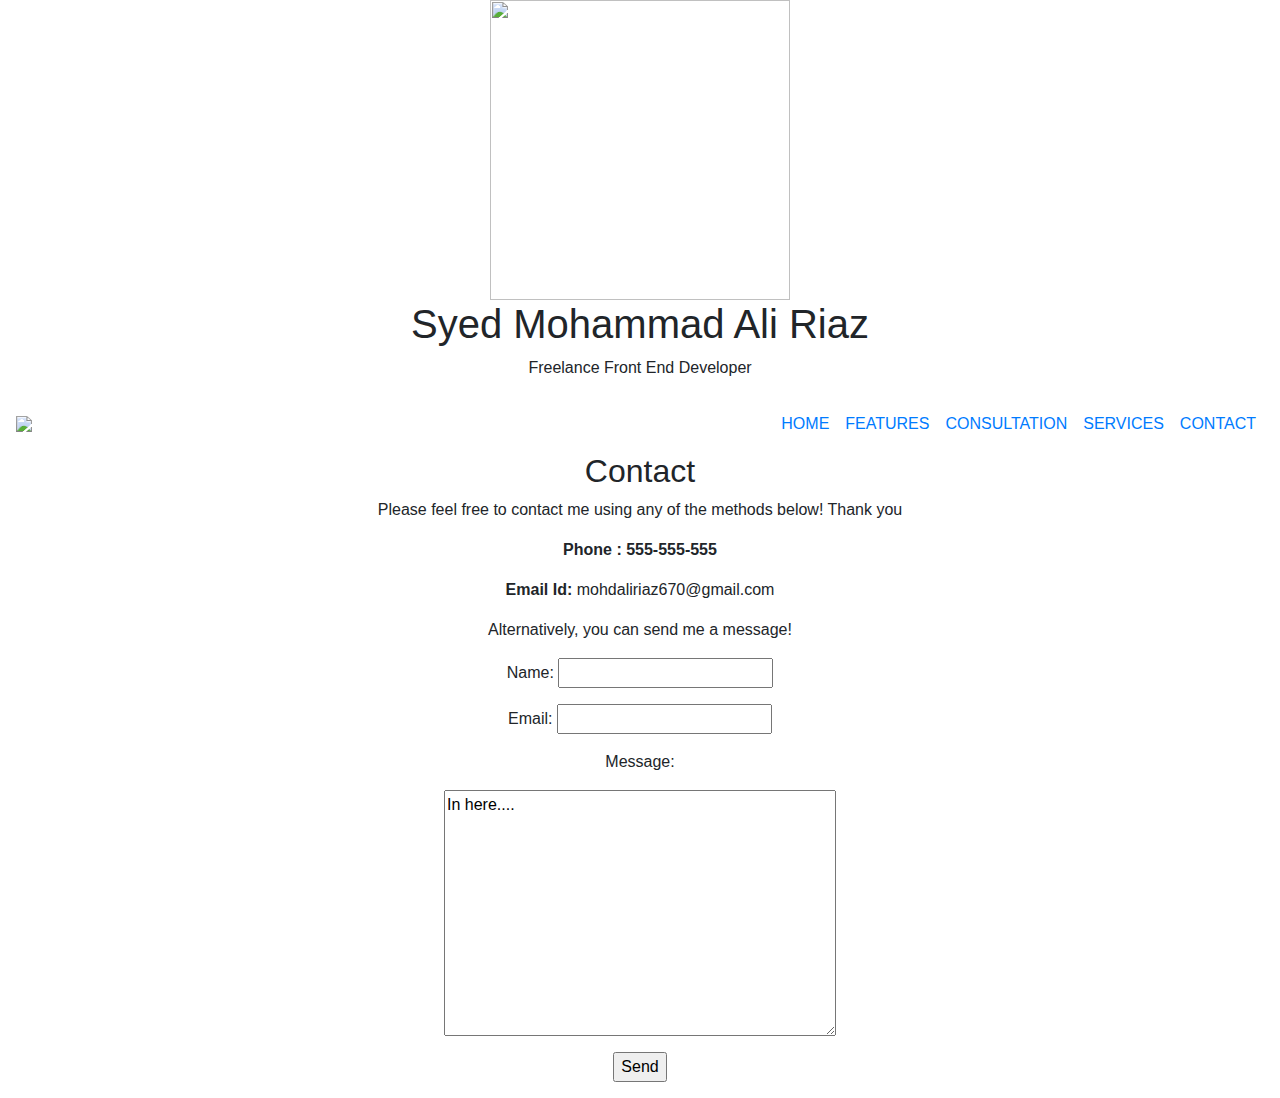
==== fifth.html @ a77eafcf "Initial commit" ====
<html>
<head>
<title>Resume Website Template</title>
<link rel="stylesheet" href="style.css">
<link rel="stylesheet"
href="https://stackpath.bootstrapcdn.com/bootstrap/4.1.3/css/bootstrap.min.css">




<link rel="stylesheet" href="https://stackpath.bootstrapcdn.com/font-awesome/4.7.0/css/font-awesome.min.css">

</head>
   <body>
   
   <!--Header section--->
   <section id="header">
   <div class="container text-center">
   <div class="user-box">
   <img src="12440599_1016349765090623_5260709049658291154_o.jpg" width="300" height="300" >
   <h1> Syed Mohammad Ali Riaz</h1>
   <p> Freelance Front End Developer</p>
   </div>
   </div>
   
   <div class="scroll-btn">
   <div class="scroll-bar"><a href="#about"><span>  </span></div>
   
   </div>
   
   </section>
   <!---User Info Section--->
   
   <section id="user-info">
   
   <div class="nav bar"></div>
   <nav class="navbar navbar-expand-lg ">
  <a class="navbar-brand" href="#"><img src="jpg_44.jpg"></a>
  <button class="navbar-toggler" type="button" data-toggle="collapse" data-target="#navbarNav" aria-controls="navbarNav" aria-expanded="false" aria-label="Toggle navigation">

<i class="fa fa-bars"></i>

  </button>


<div class="collapse navbar-collapse" id="navbarNav">
    <ul class="navbar-nav ml-auto">
      <li class="nav-item active">
        <a class="nav-link" href="index.html">HOME </a>
      </li>
      <li class="nav-item">
        <a class="nav-link" href="second.html">FEATURES</a>
      </li>
      <li class="nav-item">
        <a class="nav-link" href="third.html">CONSULTATION</a>
      </li>
      <li class="nav-item">
        <a class="nav-link" href="fourth.html" >SERVICES</a>
		</li>
		<li class="nav-item">
        <a class="nav-link" href="fifth.html">CONTACT</a>
      </li>
    </ul>
  </div>
</nav>
   </div>
   
   
      <center> <h2>Contact</h2></center>
	  
	  <center>
	  <p>Please feel free to contact me using any of the methods below! Thank you</p>
	  
	  <p><b>Phone : 555-555-555</b></p>
	  <p><b>Email Id:</b> mohdaliriaz670@gmail.com </p>
	  
	  <p>Alternatively, you can send me a message!</p>
	  
	  <form method="POST" action="process.php">
	  
	  Name: <input type="text" name="users_name"/>
	  <p></p>
	   Email: <input type="text" name="email"/>
	  <p></p>
	  Message:
	  <p></p>
	  <textarea rows="10" cols="40" name="body">In here....</textarea>
	  
	  <p></p>
	  <input type="submit" value="Send" name="submit"/>
	  
	  </form>
	  
	  </center>
   
   
   </body>
   
   </html>
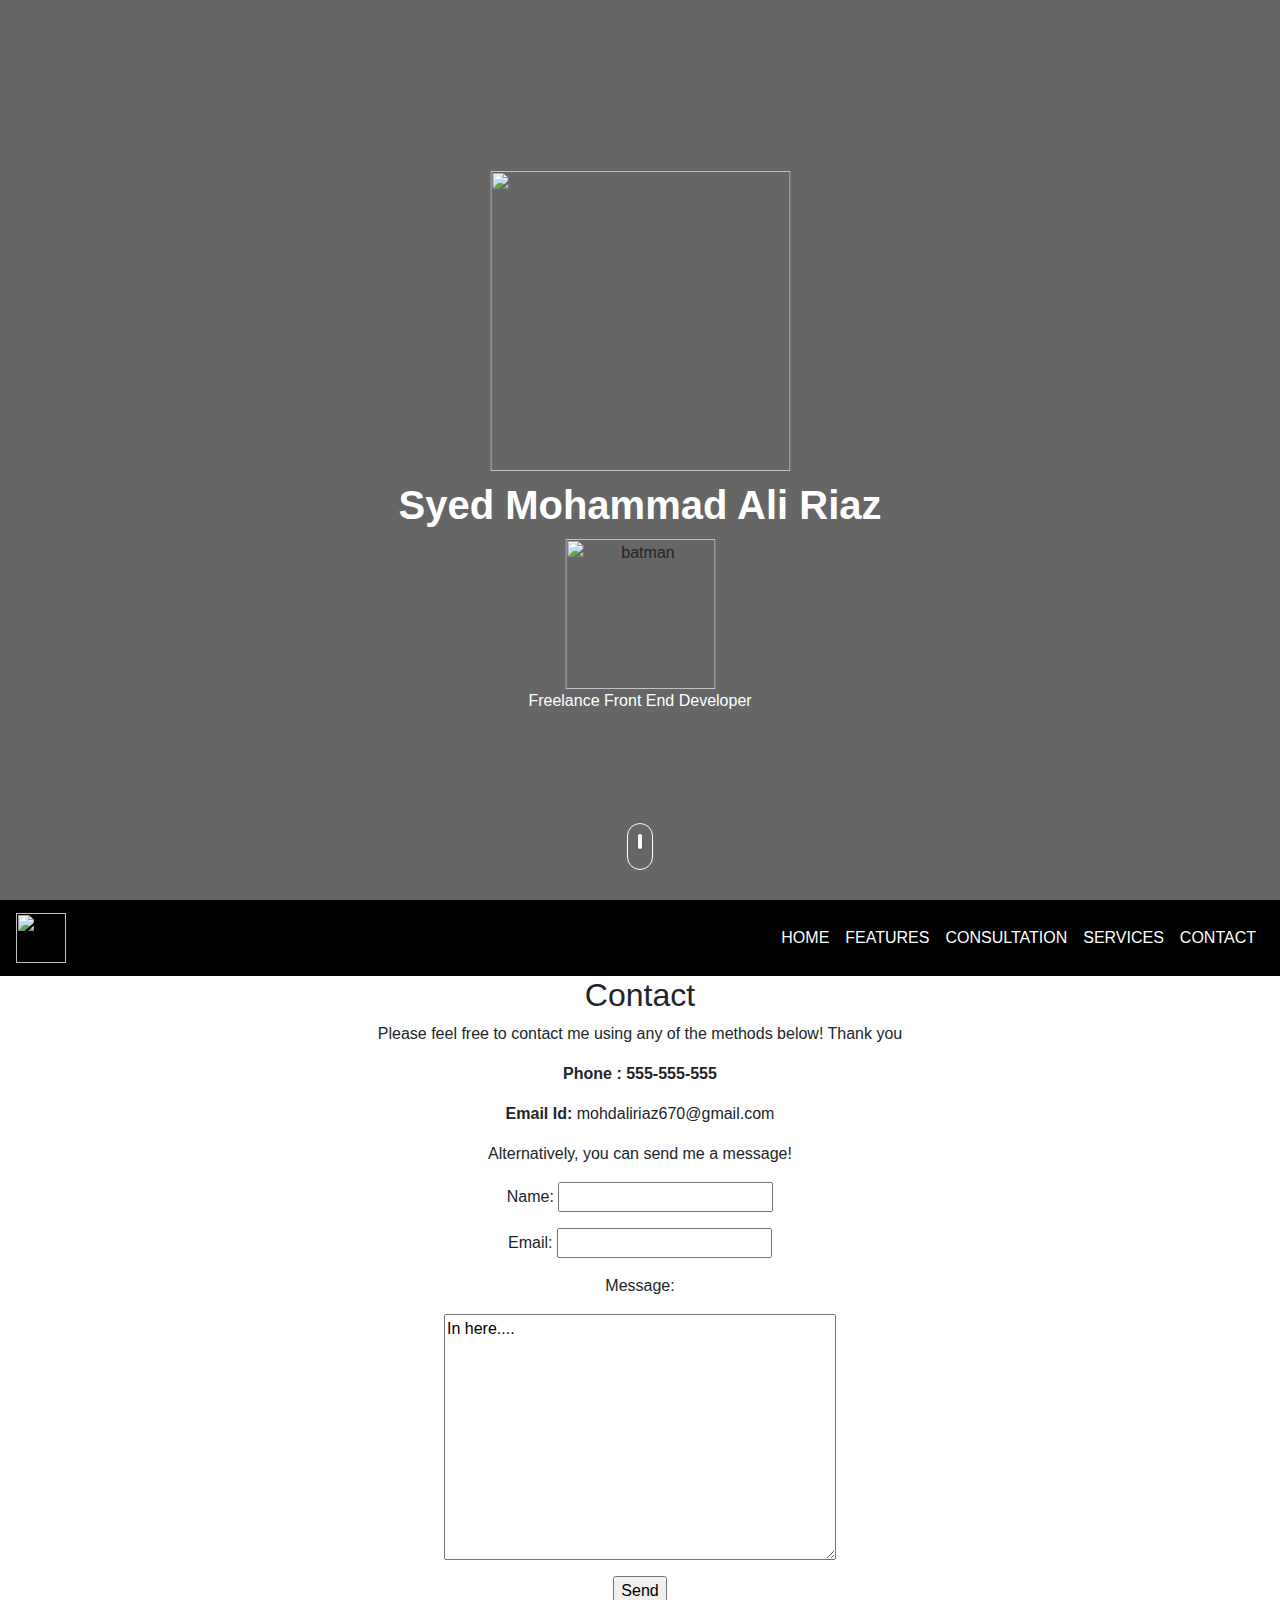
==== commit 63076f1b: "Add files via upload" ====
--- a/fifth.html
+++ b/fifth.html
@@ -1,99 +1,107 @@
-<html>
-<head>
-<title>Resume Website Template</title>
-<link rel="stylesheet" href="style.css">
-<link rel="stylesheet"
-href="https://stackpath.bootstrapcdn.com/bootstrap/4.1.3/css/bootstrap.min.css">
-
-
-
-
-<link rel="stylesheet" href="https://stackpath.bootstrapcdn.com/font-awesome/4.7.0/css/font-awesome.min.css">
-
-</head>
-   <body>
-   
-   <!--Header section--->
-   <section id="header">
-   <div class="container text-center">
-   <div class="user-box">
-   <img src="12440599_1016349765090623_5260709049658291154_o.jpg" width="300" height="300" >
-   <h1> Syed Mohammad Ali Riaz</h1>
-   <p> Freelance Front End Developer</p>
-   </div>
-   </div>
-   
-   <div class="scroll-btn">
-   <div class="scroll-bar"><a href="#about"><span>  </span></div>
-   
-   </div>
-   
-   </section>
-   <!---User Info Section--->
-   
-   <section id="user-info">
-   
-   <div class="nav bar"></div>
-   <nav class="navbar navbar-expand-lg ">
-  <a class="navbar-brand" href="#"><img src="jpg_44.jpg"></a>
-  <button class="navbar-toggler" type="button" data-toggle="collapse" data-target="#navbarNav" aria-controls="navbarNav" aria-expanded="false" aria-label="Toggle navigation">
-
-<i class="fa fa-bars"></i>
-
-  </button>
-
-
-<div class="collapse navbar-collapse" id="navbarNav">
-    <ul class="navbar-nav ml-auto">
-      <li class="nav-item active">
-        <a class="nav-link" href="index.html">HOME </a>
-      </li>
-      <li class="nav-item">
-        <a class="nav-link" href="second.html">FEATURES</a>
-      </li>
-      <li class="nav-item">
-        <a class="nav-link" href="third.html">CONSULTATION</a>
-      </li>
-      <li class="nav-item">
-        <a class="nav-link" href="fourth.html" >SERVICES</a>
-		</li>
-		<li class="nav-item">
-        <a class="nav-link" href="fifth.html">CONTACT</a>
-      </li>
-    </ul>
-  </div>
-</nav>
-   </div>
-   
-   
-      <center> <h2>Contact</h2></center>
-	  
-	  <center>
-	  <p>Please feel free to contact me using any of the methods below! Thank you</p>
-	  
-	  <p><b>Phone : 555-555-555</b></p>
-	  <p><b>Email Id:</b> mohdaliriaz670@gmail.com </p>
-	  
-	  <p>Alternatively, you can send me a message!</p>
-	  
-	  <form method="POST" action="process.php">
-	  
-	  Name: <input type="text" name="users_name"/>
-	  <p></p>
-	   Email: <input type="text" name="email"/>
-	  <p></p>
-	  Message:
-	  <p></p>
-	  <textarea rows="10" cols="40" name="body">In here....</textarea>
-	  
-	  <p></p>
-	  <input type="submit" value="Send" name="submit"/>
-	  
-	  </form>
-	  
-	  </center>
-   
-   
-   </body>
-   
+<html>
+<head>
+<title>Resume Website Template</title>
+<link rel="stylesheet" href="style.css">
+<link rel="stylesheet"
+href="https://stackpath.bootstrapcdn.com/bootstrap/4.1.3/css/bootstrap.min.css">
+
+
+
+
+<link rel="stylesheet" href="https://stackpath.bootstrapcdn.com/font-awesome/4.7.0/css/font-awesome.min.css">
+
+</head>
+   <body>
+   
+   <!--Header section--->
+   <section id="header">
+   <div class="container text-center">
+   <div class="user-box">
+   <img src="12440599_1016349765090623_5260709049658291154_o.jpg" width="300" height="300" >
+   <h1 class="text effects"> Syed Mohammad Ali Riaz</h1>
+   <div class="batman_contact">
+      <img src="batman_run.gif" width="150" height="150" alt="batman">
+   </div>
+   
+   
+   
+   
+   
+   <p> Freelance Front End Developer</p>
+   </div>
+   </div>
+   
+   <div class="scroll-btn">
+   <div class="scroll-bar"><a href="#about"><span>  </span></div>
+   
+   </div>
+   
+   </section>
+   <!---User Info Section--->
+   
+   <section id="user-info">
+   
+   <div class="nav bar"></div>
+   <nav class="navbar navbar-expand-lg ">
+  <a class="navbar-brand" href="#"><img src="jpg_44.jpg"></a>
+  <button class="navbar-toggler" type="button" data-toggle="collapse" data-target="#navbarNav" aria-controls="navbarNav" aria-expanded="false" aria-label="Toggle navigation">
+
+<i class="fa fa-bars"></i>
+
+  </button>
+
+
+<div class="collapse navbar-collapse" id="navbarNav">
+    <ul class="navbar-nav ml-auto">
+      <li class="nav-item active">
+        <a class="nav-link" href="index.html">HOME </a>
+      </li>
+      <li class="nav-item">
+        <a class="nav-link" href="second.html">FEATURES</a>
+      </li>
+      <li class="nav-item">
+        <a class="nav-link" href="third.html">CONSULTATION</a>
+      </li>
+      <li class="nav-item">
+        <a class="nav-link" href="fourth.html" >SERVICES</a>
+		</li>
+		<li class="nav-item">
+        <a class="nav-link" href="fifth.html">CONTACT</a>
+      </li>
+    </ul>
+  </div>
+</nav>
+   </div>
+   
+   
+      <center> <h2>Contact</h2></center>
+	  
+	  <center>
+	  <p>Please feel free to contact me using any of the methods below! Thank you</p>
+	  
+	  <p><b>Phone : 555-555-555</b></p>
+	  <p><b>Email Id:</b> mohdaliriaz670@gmail.com </p>
+	  
+	  <p>Alternatively, you can send me a message!</p>
+	  
+	  <form method="POST" action="process.php">
+	  
+	  Name: <input type="text" name="users_name"/>
+	  <p></p>
+	   Email: <input type="text" name="email"/>
+	  <p></p>
+	  Message:
+	  <p></p>
+	  <textarea rows="10" cols="40" name="body">In here....</textarea>
+	  
+	  <p></p>
+	  <input type="submit" value="Send" name="submit"/>
+	  
+	  </form>
+	  
+	  </center>
+   
+   
+   </body>
+   
    </html>--- a/style.css
+++ b/style.css
@@ -0,0 +1,278 @@
+body
+{
+	margin: 0;
+	padding: 0;
+	font-family: sans-serif;
+}
+/*----------------Header CSS------------*/
+#header
+{
+	height: 100vh;
+	
+	 background-image: linear-gradient(rgba(0,0,0,0.6),rgba(0,0,0,0.6)),url("pexels-photo-1591447.jpeg");
+	 background-position: center;
+	 background-size: cover;
+	 background-attachment: fixed;
+}
+.user-box
+{
+	top: 50%;
+	left: 50%;
+	transform: translate(-50%,-50%);
+	position: absolute;
+}
+.user-box img/img_chania
+{
+	border=radius: 50%;
+	width: 250px;
+	border: 2px solid #6caed5;
+	
+	
+}
+.user-box h1
+{
+	color: #fff;
+	font-weight: bold;
+	margin: 10px;
+}
+.user-box p
+{
+	color: #fff;
+}
+.scroll-btn
+{
+	bottom: 30px;
+	position: absolute;
+	left: 50%;
+	transform: translateX(-50%);
+	border: 1px solid #fff;
+	padding: 10px 10px 20px;
+	border-radius: 30px;
+	
+}
+.scroll-bar span
+{
+	border: 2px solid #fff;
+	font-size: 10px;
+	border-radius: 30px;
+}
+.scroll-bar
+{
+	animation: mover is infinite alternate;
+}
+@keyframes mover
+{
+	0%{transform: translateY(0);}
+	100%{transform: translateY(10px);}
+}
+/*--------------About----------------*/
+.about
+{
+	padding-top: 100px;
+	padding-bottom:-130px;
+}
+.profile-img
+{
+	height: 400px;
+}
+.nav-bar
+{
+	top: 0;
+	position: sticky;
+	z-index:2;
+	
+}
+.navbar
+{
+	background-color: #000;
+	
+}
+
+.navbar-brand img
+{
+	height: 50px;
+}
+.nav-bar .fa-bars
+{
+	font-size: 35px;
+	color: #fff;
+}
+
+.navbar-toggler
+{
+	outline: none !important;
+}
+.navbar-nav
+{
+	float: right;
+	text-align: right;
+}
+.nav-link
+{
+	color: #fff !important;
+}
+.skills-bar p
+{
+	margin-bottom: 6px;
+	font-weight: 600;
+}
+.progress
+{
+	border-radius: 16px !important;
+	margin-bottom: 10px;
+}
+.progress-bar
+{
+	border-radius: 16px;
+	background: #000 !important;
+}
+/*-------------Resume--------------*/
+.resume
+{
+	margin-top:-50px;
+	padding-top: 50px;
+	padding-bottom: 30px;
+	background: #f9f9f9;
+	
+}
+.resume h3
+{
+	margin-bottom: 50px;
+}
+.timeline
+{
+	list-style-type: none;
+	position: relative;
+}
+.timeline:before
+{
+	content: '';
+	background: #555;
+	display: inline-block;
+	position: absolute;
+	left: 29px;
+	width: 2px;
+	height: 100%;
+	z-index: 1;
+}
+.timeline li
+{
+	margin-top: 20px;
+	margin-bottom: 20px;
+	margin-left: 20px;
+	background: #fff;
+}
+.timeline li h4
+{
+	background-color: #000;
+	padding: 5px 0 5px 20px;
+	color: #fff;
+	font-size:15px;
+}
+.timeline li h4 span
+{
+	font-weight: bold;
+	color: #ccc;
+}
+.timeline li:before{
+	content: '';
+	background: #fff;
+	display: inline-block;
+	position: absolute;
+	border-radius: 50%;
+	border: 3px solid #000;
+	left: 20px;
+	width: 20px;
+	height: 20px;
+	z-index: 1;
+}
+/*---------------Services-------*/
+.services
+{
+	padding-top: 50px;
+	padding-bottom: 50px;
+}
+.services h1
+{
+	margin-bottom: 15px;
+}
+.services-box
+{
+	background: #f9f9f9;
+	padding: 10px;
+	margin-top: 20px;
+	border-top-right-radius: 50px;
+	border-top-left-radius: 50px;
+}
+.services-box .fa
+{
+	margin: 0 10px;
+	font-size: 20px;
+}
+.services-box span
+{
+	margin: 3px;
+	font-size: 20px;
+	font-weight: bold;
+}
+
+
+
+
+
+
+
+
+
+
+
+
+
+
+
+
+
+
+
+
+
+
+
+
+
+
+
+
+
+
+
+
+
+
+
+
+
+
+
+
+
+
+
+
+
+
+
+
+
+
+
+
+
+
+
+
+
+
+
+
+
